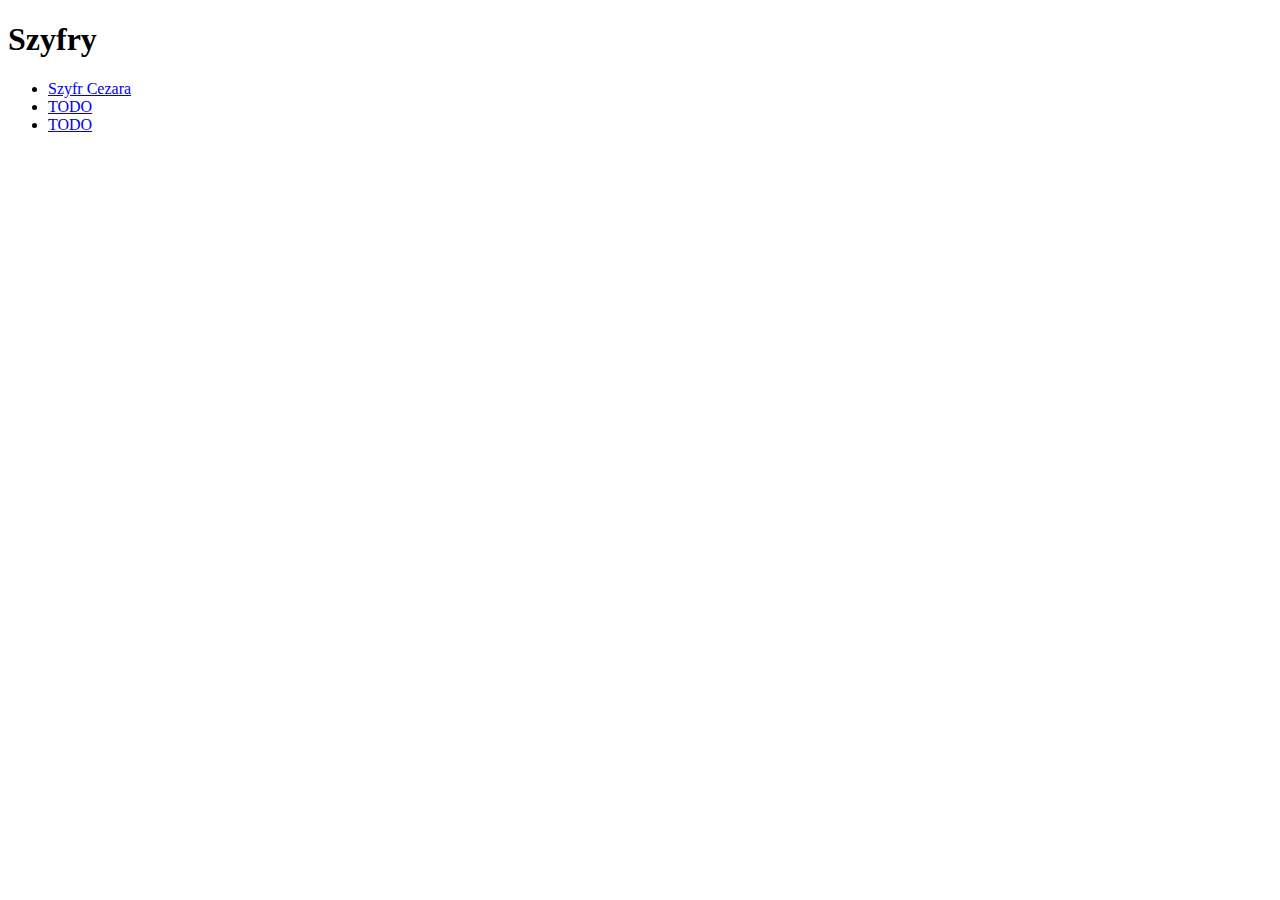
==== index.html @ 15012da3 "first commit" ====
<!DOCTYPE html>
<html lang="en">
<head>
    <meta charset="UTF-8">
    <meta http-equiv="X-UA-Compatible" content="IE=edge">
    <meta name="viewport" content="width=device-width, initial-scale=1.0">
    <title>Document</title>
</head>
<body>
    <h1>Szyfry</h1>
    <ul>
        <li><a href="caesar/index.html">Szyfr Cezara</a><br></li>
        <li><a href="#">TODO</a><br></li>
        <li><a href="#">TODO</a><br></li>
    </ul>
</body>
</html>
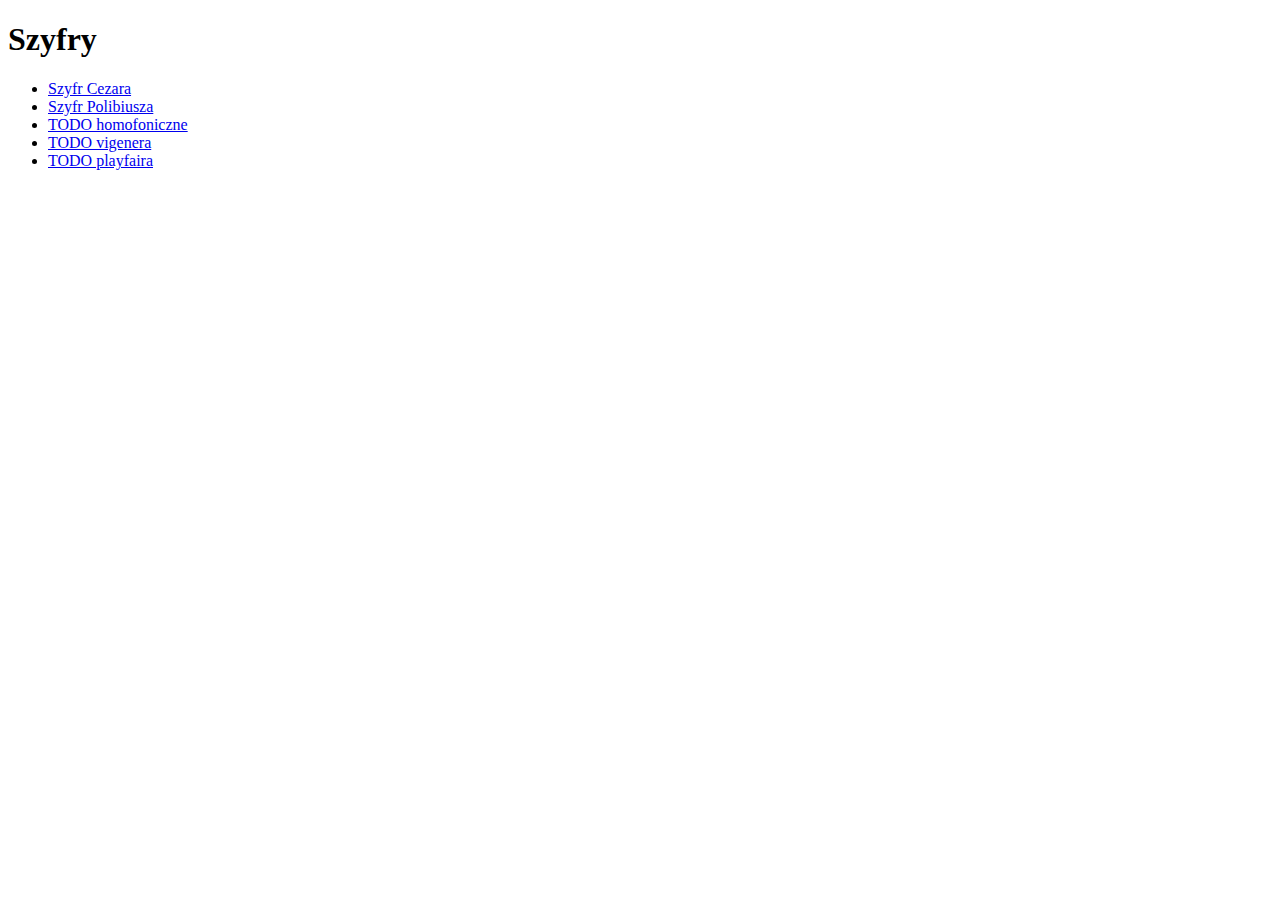
==== commit 5b26bf68: "dodałem szyfr polibiusza" ====
--- a/index.html
+++ b/index.html
@@ -10,8 +10,10 @@
     <h1>Szyfry</h1>
     <ul>
         <li><a href="caesar/index.html">Szyfr Cezara</a><br></li>
-        <li><a href="#">TODO</a><br></li>
-        <li><a href="#">TODO</a><br></li>
+        <li><a href="polibious/index.html">Szyfr Polibiusza</a><br></li>
+        <li><a href="#">TODO homofoniczne</a><br></li>
+        <li><a href="#">TODO vigenera</a><br></li>
+        <li><a href="#">TODO playfaira</a><br></li>
     </ul>
 </body>
 </html>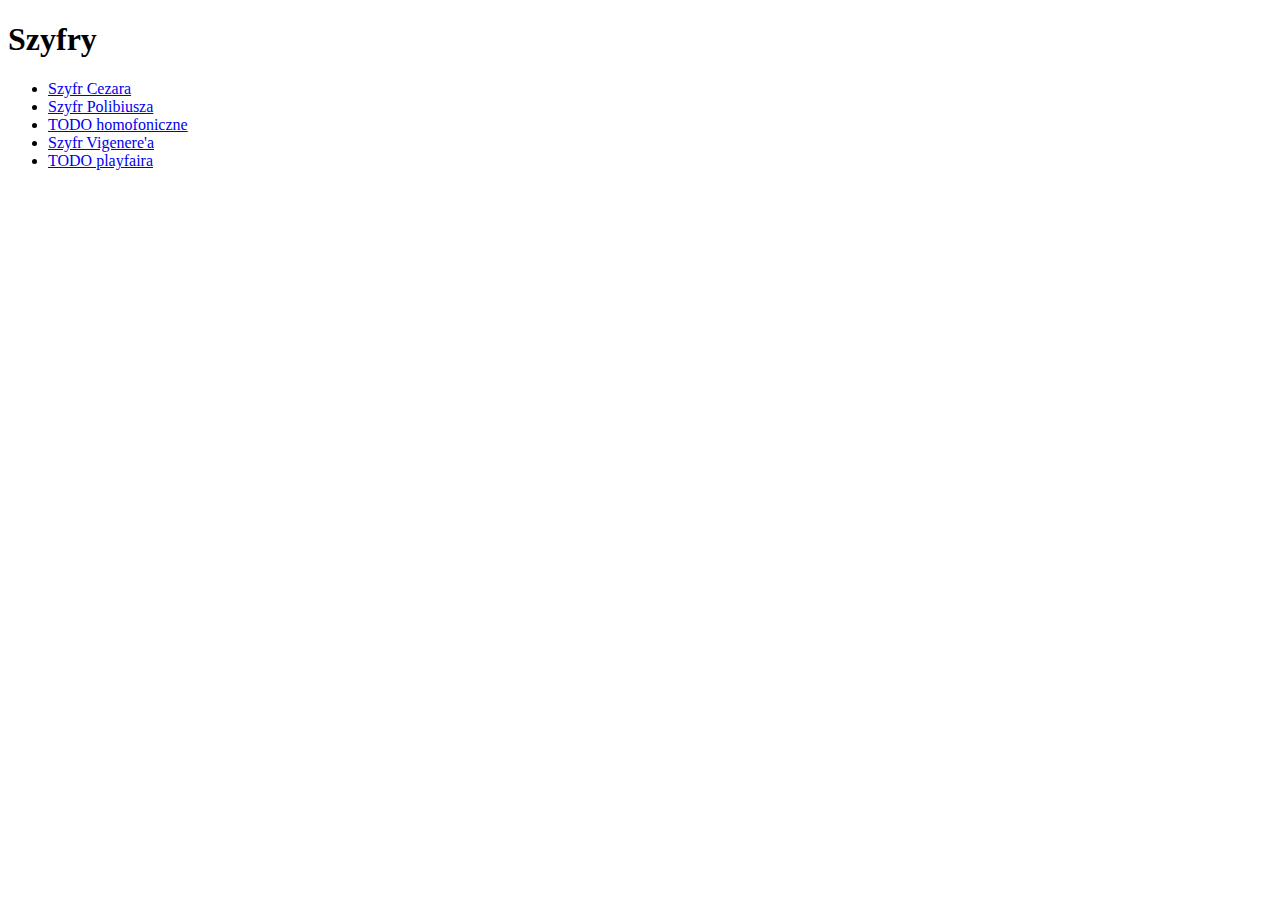
==== commit a388a55c: "dodałem szyfr vigenera" ====
--- a/index.html
+++ b/index.html
@@ -12,7 +12,7 @@
         <li><a href="caesar/index.html">Szyfr Cezara</a><br></li>
         <li><a href="polibious/index.html">Szyfr Polibiusza</a><br></li>
         <li><a href="#">TODO homofoniczne</a><br></li>
-        <li><a href="#">TODO vigenera</a><br></li>
+        <li><a href="vigenere/index.html">Szyfr Vigenere'a</a><br></li>
         <li><a href="#">TODO playfaira</a><br></li>
     </ul>
 </body>
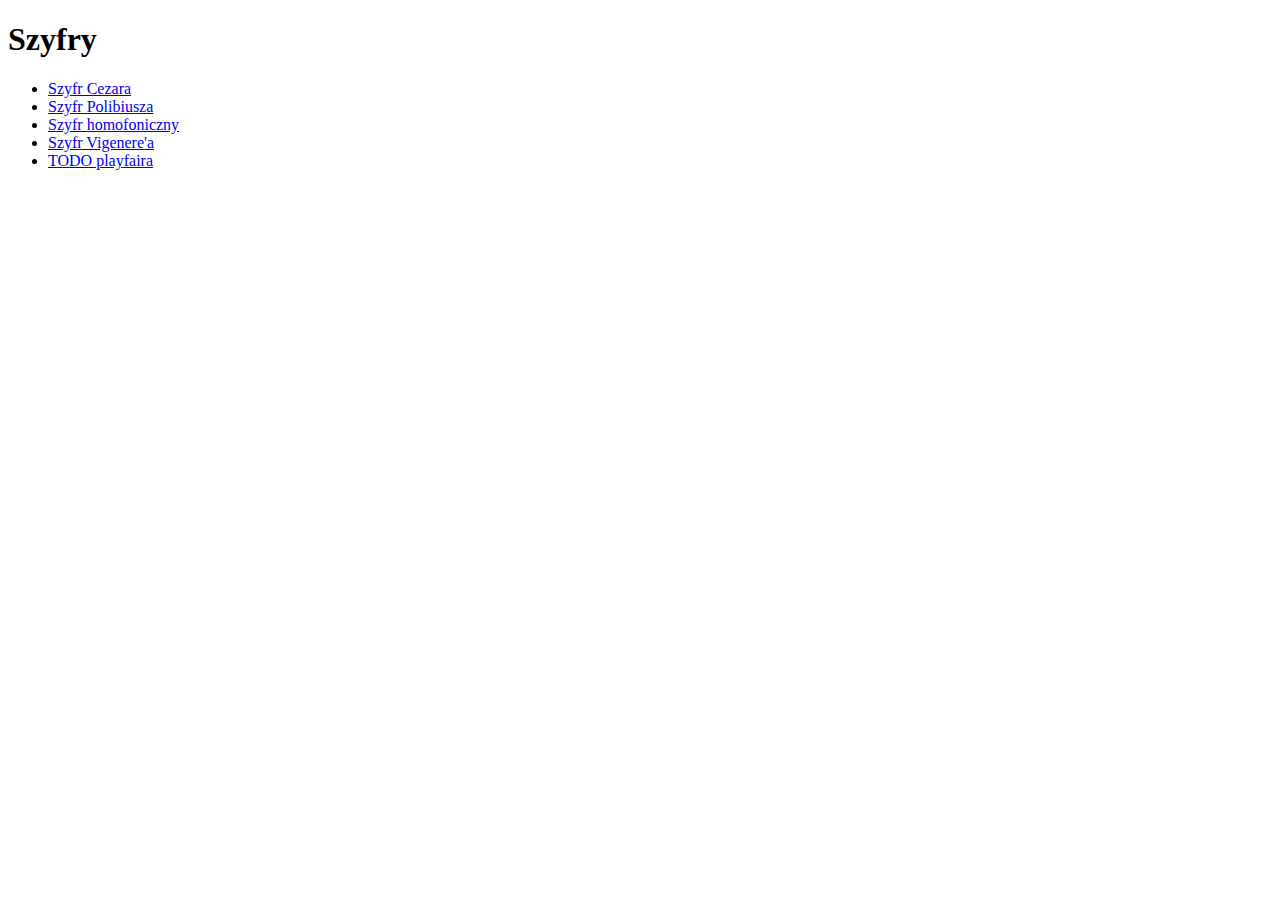
==== commit d2b128e2: "dodałem szyfr homofoniczny" ====
--- a/index.html
+++ b/index.html
@@ -11,7 +11,7 @@
     <ul>
         <li><a href="caesar/index.html">Szyfr Cezara</a><br></li>
         <li><a href="polibious/index.html">Szyfr Polibiusza</a><br></li>
-        <li><a href="#">TODO homofoniczne</a><br></li>
+        <li><a href="homophonic/index.html">Szyfr homofoniczny<br></li>
         <li><a href="vigenere/index.html">Szyfr Vigenere'a</a><br></li>
         <li><a href="#">TODO playfaira</a><br></li>
     </ul>
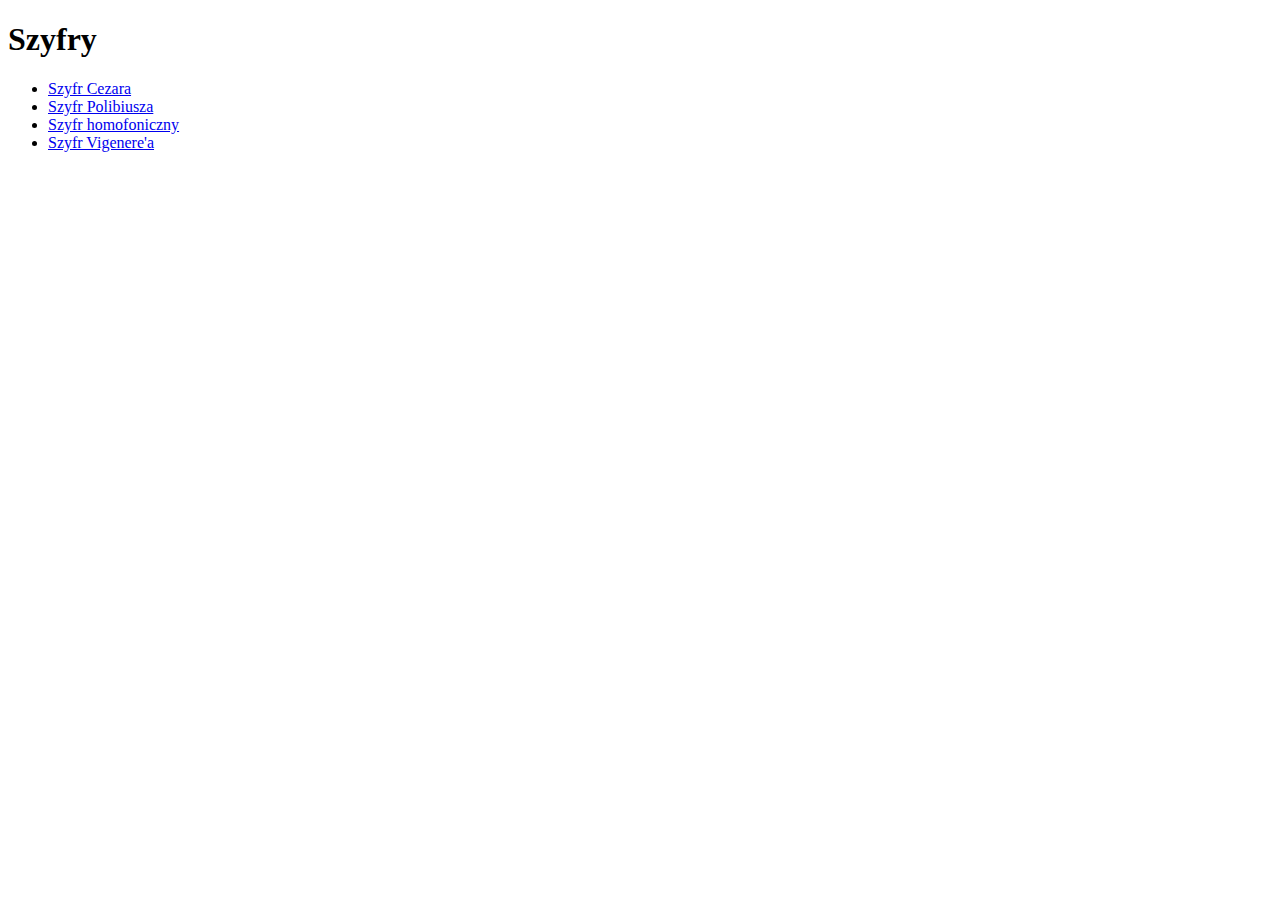
==== commit 7097f737: "small fixes" ====
--- a/index.html
+++ b/index.html
@@ -13,7 +13,6 @@
         <li><a href="polibious/index.html">Szyfr Polibiusza</a><br></li>
         <li><a href="homophonic/index.html">Szyfr homofoniczny<br></li>
         <li><a href="vigenere/index.html">Szyfr Vigenere'a</a><br></li>
-        <li><a href="#">TODO playfaira</a><br></li>
     </ul>
 </body>
 </html>